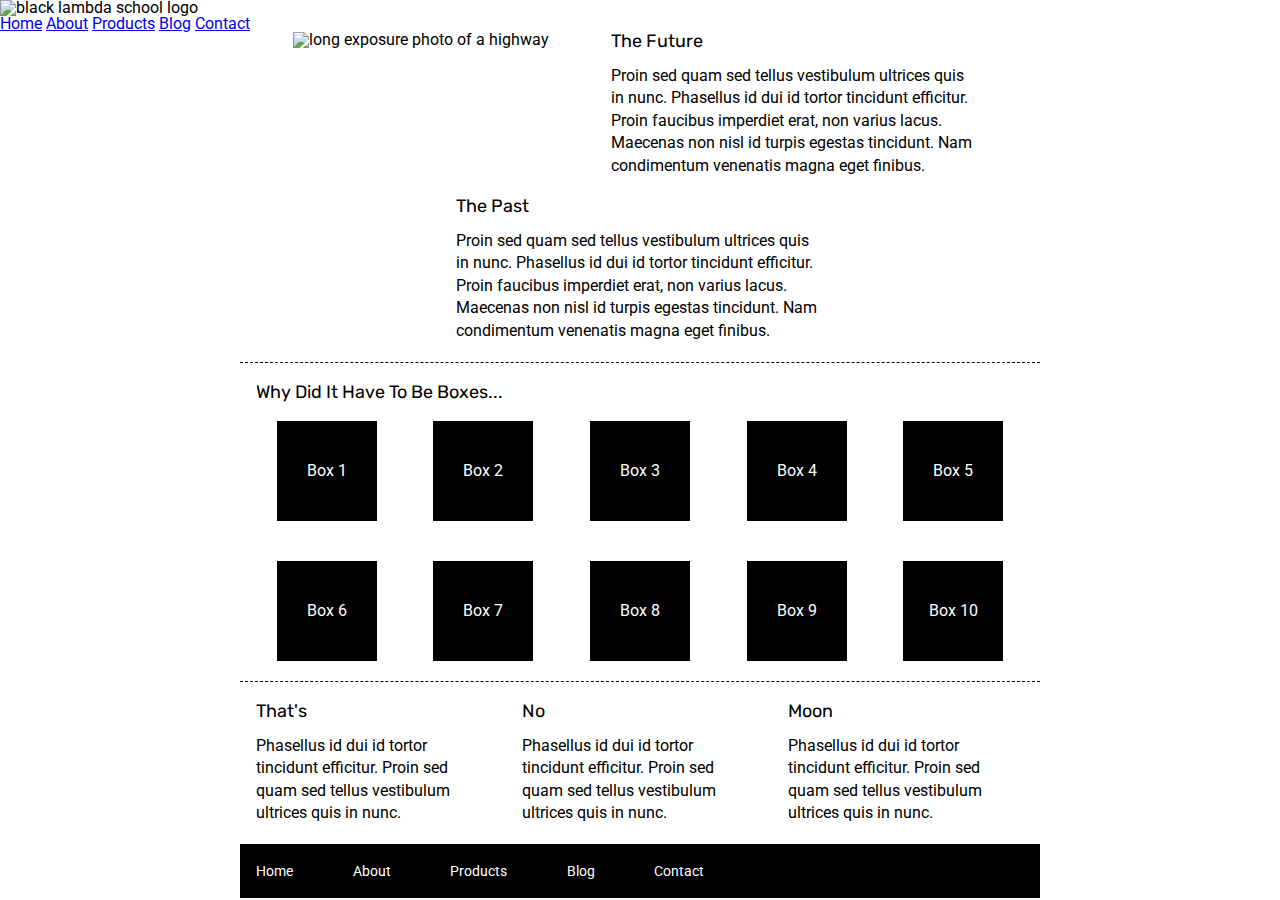
==== index.html @ c768367c "basic layout for HTML and CSS missing some about still" ====
<!doctype html>

<html lang="en">
<head>
  <meta charset="utf-8">

  <title>Sprint Challenge - Home</title>

  <link href="https://fonts.googleapis.com/css?family=Roboto|Rubik" rel="stylesheet">
  <link rel="stylesheet" href="css/index.css">

</head>
<body>
    <header>
        <nav>
            <div class="logo">
                <img src="img/lambda-black.png" alt="black lambda school logo"/>
            </div>
            <div class="links">
                <a href="index.html" target="_top">Home</a>
                <a href="about.html" target="_top">About</a>
                <a href="#">Products</a>
                <a href="#">Blog</a>
                <a href="#">Contact</a>
            </div>
        </nav>
    </header>
    <div class="container">
        <section class="top-content">
            <div class="jumbo">
                <img src="img/jumbo.jpg" alt= "long exposure photo of a highway"/>
            </div>
            <div class="text-container">
                <h2>The Future</h2>
                <p>Proin sed quam sed tellus vestibulum ultrices quis in nunc. Phasellus id dui id tortor tincidunt efficitur. Proin faucibus imperdiet erat, non varius lacus. Maecenas non nisl id turpis egestas tincidunt. Nam condimentum venenatis magna eget finibus.</p>
            </div>
            <div class="text-container">
                <h2>The Past</h2>
                <p>Proin sed quam sed tellus vestibulum ultrices quis in nunc. Phasellus id dui id tortor tincidunt efficitur. Proin faucibus imperdiet erat, non varius lacus. Maecenas non nisl id turpis egestas tincidunt. Nam condimentum venenatis magna eget finibus.</p>
            </div>
        </section>
        
        <section class="middle-content">
        
            <h2>Why Did It Have To Be Boxes...</h2>
            
            <div class="boxes">
                <div class="box">Box 1</div>
                <div class="box">Box 2</div>
                <div class="box">Box 3</div>
                <div class="box">Box 4</div>
                <div class="box">Box 5</div>
                <div class="box">Box 6</div>
                <div class="box">Box 7</div>
                <div class="box">Box 8</div>
                <div class="box">Box 9</div>
                <div class="box">Box 10</div>
            </div>
        
        </section>

        <section class="bottom-content">

            <div class="text-container">
                <h2>That's</h2>
                <p>Phasellus id dui id tortor tincidunt efficitur. Proin sed quam sed tellus vestibulum ultrices quis in nunc.</p>
            </div>
            <div class="text-container">
                <h2>No</h2>
                <p>Phasellus id dui id tortor tincidunt efficitur. Proin sed quam sed tellus vestibulum ultrices quis in nunc.</p>
            </div>
            <div class="text-container">
                <h2>Moon</h2>
                <p>Phasellus id dui id tortor tincidunt efficitur. Proin sed quam sed tellus vestibulum ultrices quis in nunc.</p>
            </div>

        </section>
        
        <footer>
            <nav>
                <a href="index.html" target="_top">Home</a>
                <a href="about.html" target="_top">About</a>
                <a href="#">Products</a>
                <a href="#">Blog</a>
                <a href="#">Contact</a>
            </nav>
        </footer>
    </div><!-- container -->        
</body>
</html>
---- css/index.css ----
/* http://meyerweb.com/eric/tools/css/reset/ 
   v2.0 | 20110126
   License: none (public domain)
*/

html, body, div, span, applet, object, iframe,
h1, h2, h3, h4, h5, h6, p, blockquote, pre,
a, abbr, acronym, address, big, cite, code,
del, dfn, em, img, ins, kbd, q, s, samp,
small, strike, strong, sub, sup, tt, var,
b, u, i, center,
dl, dt, dd, ol, ul, li,
fieldset, form, label, legend,
table, caption, tbody, tfoot, thead, tr, th, td,
article, aside, canvas, details, embed, 
figure, figcaption, footer, header, hgroup, 
menu, nav, output, ruby, section, summary,
time, mark, audio, video {
	margin: 0;
	padding: 0;
	border: 0;
	font-size: 100%;
	font: inherit;
	vertical-align: baseline;
}
/* HTML5 display-role reset for older browsers */
article, aside, details, figcaption, figure, 
footer, header, hgroup, menu, nav, section {
	display: block;
}
body {
	line-height: 1;
}
ol, ul {
	list-style: none;
}
blockquote, q {
	quotes: none;
}
blockquote:before, blockquote:after,
q:before, q:after {
	content: '';
	content: none;
}
table {
	border-collapse: collapse;
	border-spacing: 0;
}

* {
    box-sizing: border-box;
    border: 1px solid gray;
}

/*GENERAL STYLES*/

html, body {
    height: 100%;
    font-family: 'Roboto', sans-serif;
}

h1, h2, h3, h4, h5 {
    font-size: 18px;
    margin-bottom: 15px;
    font-family: 'Rubik', sans-serif;
}

p {
    line-height: 1.4;
}

.container {
    width: 800px;
    margin: 0 auto;
}
/*NAV STYLES*/



/*TOP STYLES*/

.top-content {
    display: flex;
    flex-wrap: wrap;
    justify-content: space-evenly;
    margin-bottom: 20px;
    border-bottom: 1px dashed black;
}

.top-content .text-container {
    width: 48%;
    padding: 0 1%;
    padding-bottom: 20px;  
}

/*MIDDLE STYLES*/

.middle-content {
    margin-bottom: 20px;
    border-bottom: 1px dashed black;
}

.middle-content h2 {
    padding: 0 2%;
    margin-bottom: 0;
}

.middle-content .boxes {
    display: flex;
    flex-wrap: wrap;
    justify-content: space-evenly;
}

.middle-content .boxes .box {
    width: 12.5%;
    height: 100px;
    background: black;
    margin: 20px 2.5%;
    color: white;
    display: flex;
    align-items: center;
    justify-content: center;
}

/*BOTTOM STYLES*/

.bottom-content {
    display: flex;
    margin: 0 2% 20px;
    justify-content: space-around;
}

.bottom-content .text-container {
    padding-right: 4%;
}

.bottom-content .text-container:last-child {
    padding-right: 0;
}

/*FOOTER STYLES*/

footer {
    width: 100%;
    background: black;
}

footer nav {
    width: 60%;
    display: flex;
    justify-content: space-between;
    align-items: center;
    padding: 20px 2%;
    font-size: 14px;
}

footer nav a {
    color: white;
    text-decoration: none;
}
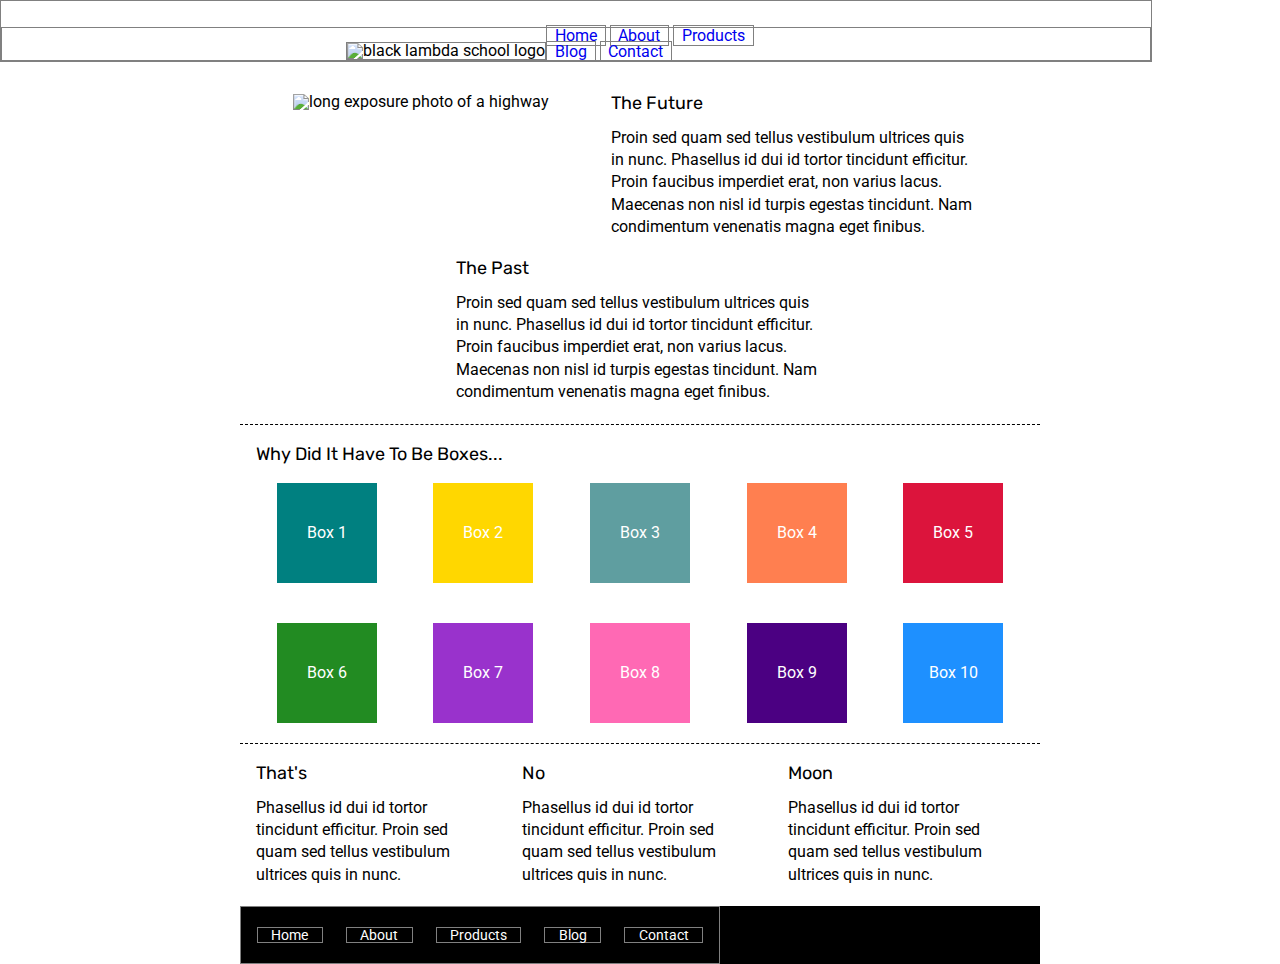
==== commit bff9b2ce: "Added some styling, nav bar is broken and about half way done with about page" ====
--- a/index.html
+++ b/index.html
@@ -45,16 +45,16 @@
             <h2>Why Did It Have To Be Boxes...</h2>
             
             <div class="boxes">
-                <div class="box">Box 1</div>
-                <div class="box">Box 2</div>
-                <div class="box">Box 3</div>
-                <div class="box">Box 4</div>
-                <div class="box">Box 5</div>
-                <div class="box">Box 6</div>
-                <div class="box">Box 7</div>
-                <div class="box">Box 8</div>
-                <div class="box">Box 9</div>
-                <div class="box">Box 10</div>
+                <div class="box one">Box 1</div>
+                <div class="box two">Box 2</div>
+                <div class="box three">Box 3</div>
+                <div class="box four">Box 4</div>
+                <div class="box five">Box 5</div>
+                <div class="box six">Box 6</div>
+                <div class="box seven">Box 7</div>
+                <div class="box eight">Box 8</div>
+                <div class="box nine">Box 9</div>
+                <div class="box ten">Box 10</div>
             </div>
         
         </section>
--- a/css/index.css
+++ b/css/index.css
@@ -49,7 +49,7 @@
 
 * {
     box-sizing: border-box;
-    border: 1px solid gray;
+    text-decoration: none;
 }
 
 /*GENERAL STYLES*/
@@ -75,7 +75,30 @@
 }
 /*NAV STYLES*/
 
-
+header {
+    border: 1px solid gray;
+    display: flex;
+    width: 90%;
+    justify-content: center;
+    padding-top: 2%;
+}
+
+nav {
+    display: flex;
+    justify-content: center;
+    align-items: flex-end;
+    border: 1px solid gray;
+    width: 200rem;
+}
+
+nav a {
+    border: 1px solid gray;
+    padding: 0 3%;
+}
+
+.logo {
+    border: 1px solid gray;
+}
 
 /*TOP STYLES*/
 
@@ -85,6 +108,7 @@
     justify-content: space-evenly;
     margin-bottom: 20px;
     border-bottom: 1px dashed black;
+    padding-top: 4%;
 }
 
 .top-content .text-container {
@@ -93,6 +117,10 @@
     padding-bottom: 20px;  
 }
 
+.jumbo {
+    padding-bottom: 3%;
+}
+
 /*MIDDLE STYLES*/
 
 .middle-content {
@@ -114,12 +142,52 @@
 .middle-content .boxes .box {
     width: 12.5%;
     height: 100px;
-    background: black;
     margin: 20px 2.5%;
     color: white;
     display: flex;
     align-items: center;
     justify-content: center;
+}
+
+.one {
+    background-color: teal;
+}
+
+.two {
+    background-color: gold;
+}
+
+
+.three {
+    background-color: cadetblue;
+}
+
+.four {
+    background-color: coral;
+}
+
+.five {
+    background-color: crimson;
+}
+
+.six {
+    background-color: forestgreen;
+}
+
+.seven {
+    background-color: darkorchid;
+}
+
+.eight {
+    background-color: hotpink;
+}
+
+.nine {
+    background-color: indigo;
+}
+
+.ten {
+    background-color: dodgerblue;
 }
 
 /*BOTTOM STYLES*/
@@ -157,4 +225,7 @@
 footer nav a {
     color: white;
     text-decoration: none;
-}+}
+
+/*ABOUT PAGE STYLING*/
+
